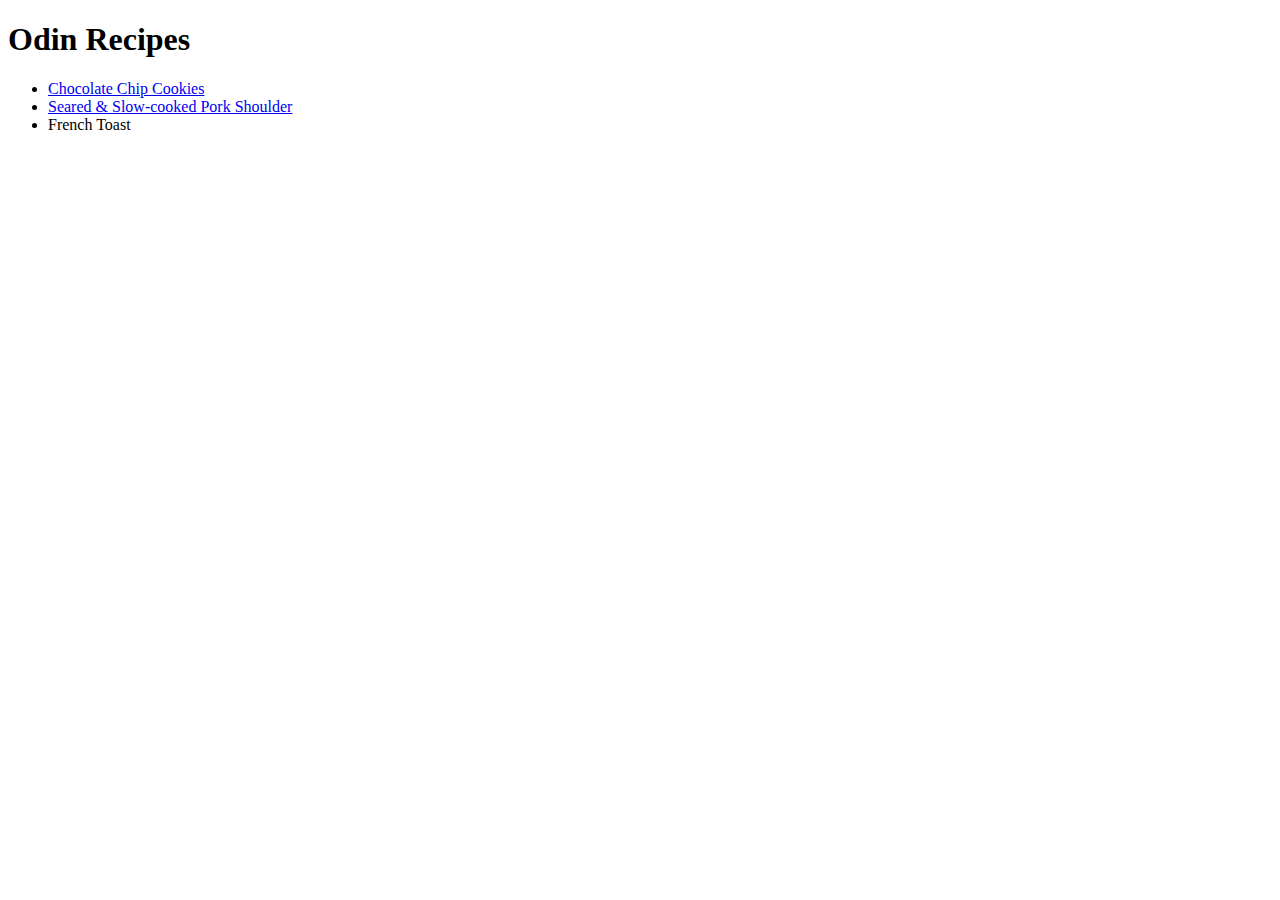
==== index.html @ 0cfff20f "added pork shoulder" ====
<!DOCTYPE html>
<html lang="en">
  <head>
    <meta charset="UTF-8" />
    <meta
      http-equiv="X-UA-Compatible"
      content="IE=edge" />
    <meta
      name="viewport"
      content="width=device-width, initial-scale=1.0" />
    <title>Document</title>
  </head>
  <body>
    <h1>Odin Recipes</h1>
    <ul>
      <li><a href="recipes/cookies.html">Chocolate Chip Cookies</a></li>
      <li><a href="recipes/slowcookedpork.html">Seared & Slow-cooked Pork Shoulder</a></li>
      <li>French Toast</li>
    </ul>
  </body>
</html>
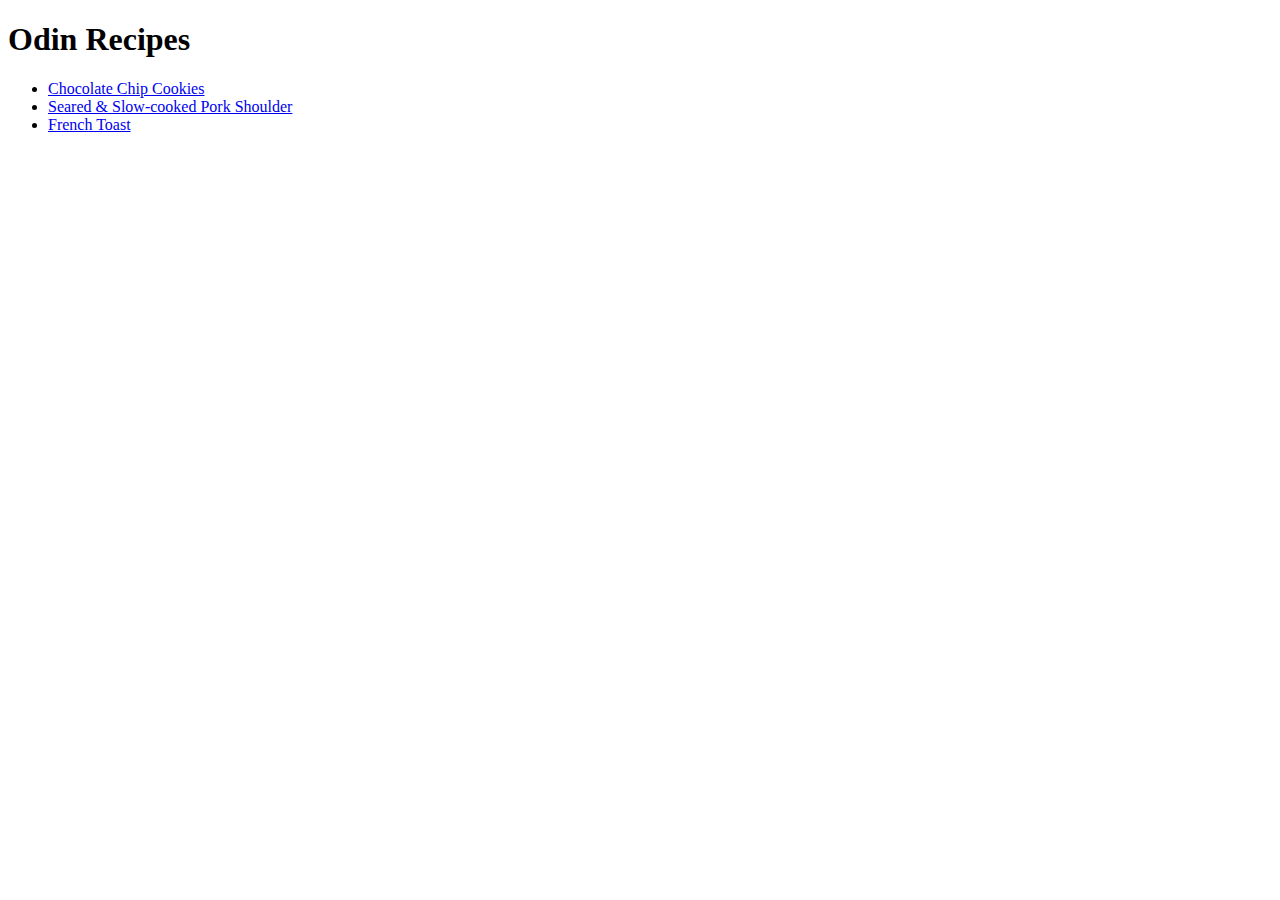
==== commit 6e1479e4: "linked the french toast from home" ====
--- a/index.html
+++ b/index.html
@@ -8,14 +8,14 @@
     <meta
       name="viewport"
       content="width=device-width, initial-scale=1.0" />
-    <title>Document</title>
+    <title>Homemade Classics</title>
   </head>
   <body>
     <h1>Odin Recipes</h1>
     <ul>
       <li><a href="recipes/cookies.html">Chocolate Chip Cookies</a></li>
       <li><a href="recipes/slowcookedpork.html">Seared & Slow-cooked Pork Shoulder</a></li>
-      <li>French Toast</li>
+      <li><a href="recipes/frenchtoast.html">French Toast</a></li>
     </ul>
   </body>
 </html>
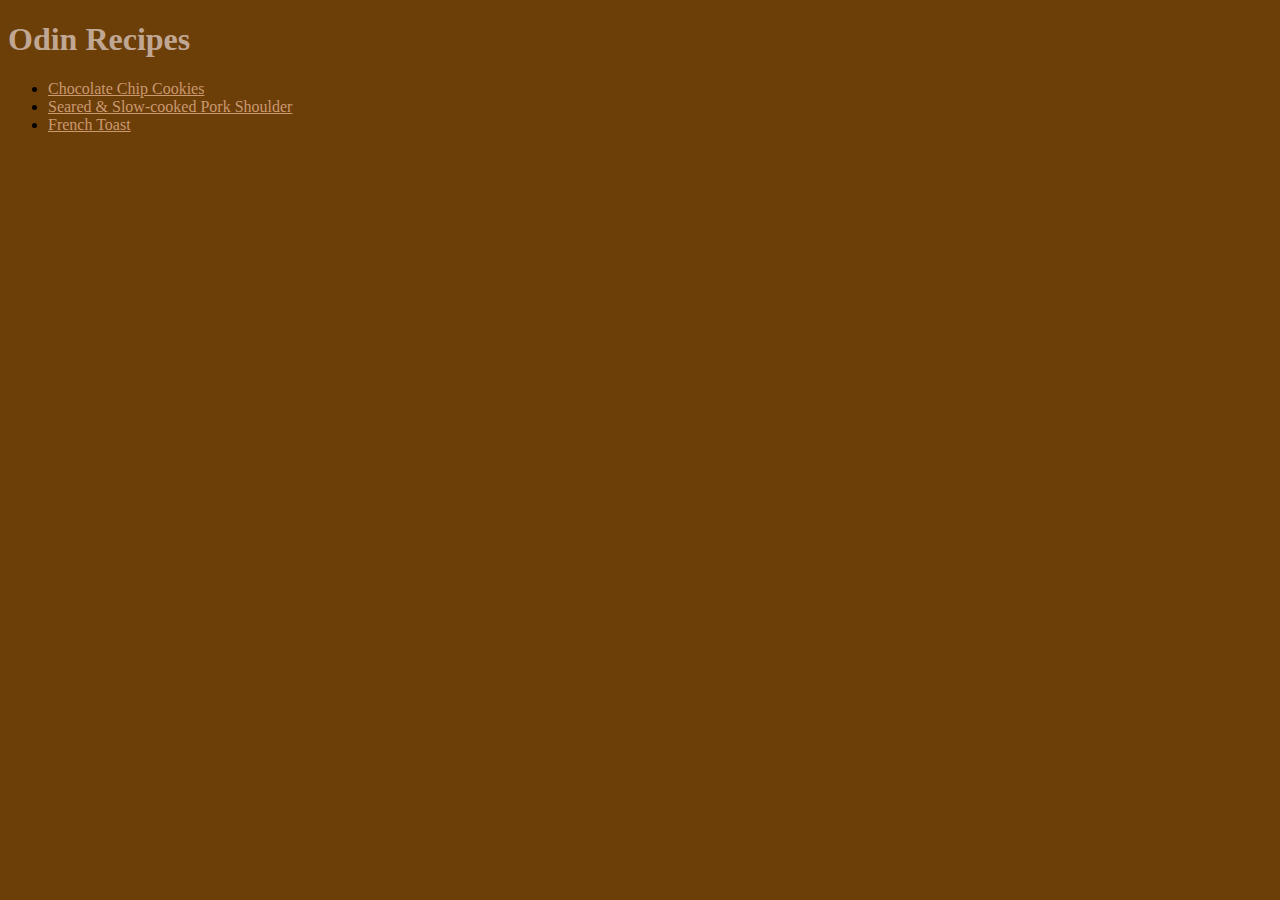
==== commit 4fe4e73e: "styling added to index" ====
--- a/index.html
+++ b/index.html
@@ -8,6 +8,7 @@
     <meta
       name="viewport"
       content="width=device-width, initial-scale=1.0" />
+      <link rel="stylesheet" href="style.css">
     <title>Homemade Classics</title>
   </head>
   <body>
--- a/style.css
+++ b/style.css
@@ -0,0 +1,16 @@
+body {
+  background-color: #6C3E08
+}
+
+h1 {
+  color: #C0A793
+}
+
+img {
+  max-width: 90%;
+  height: auto
+}
+
+a {
+  color: #CA9970
+}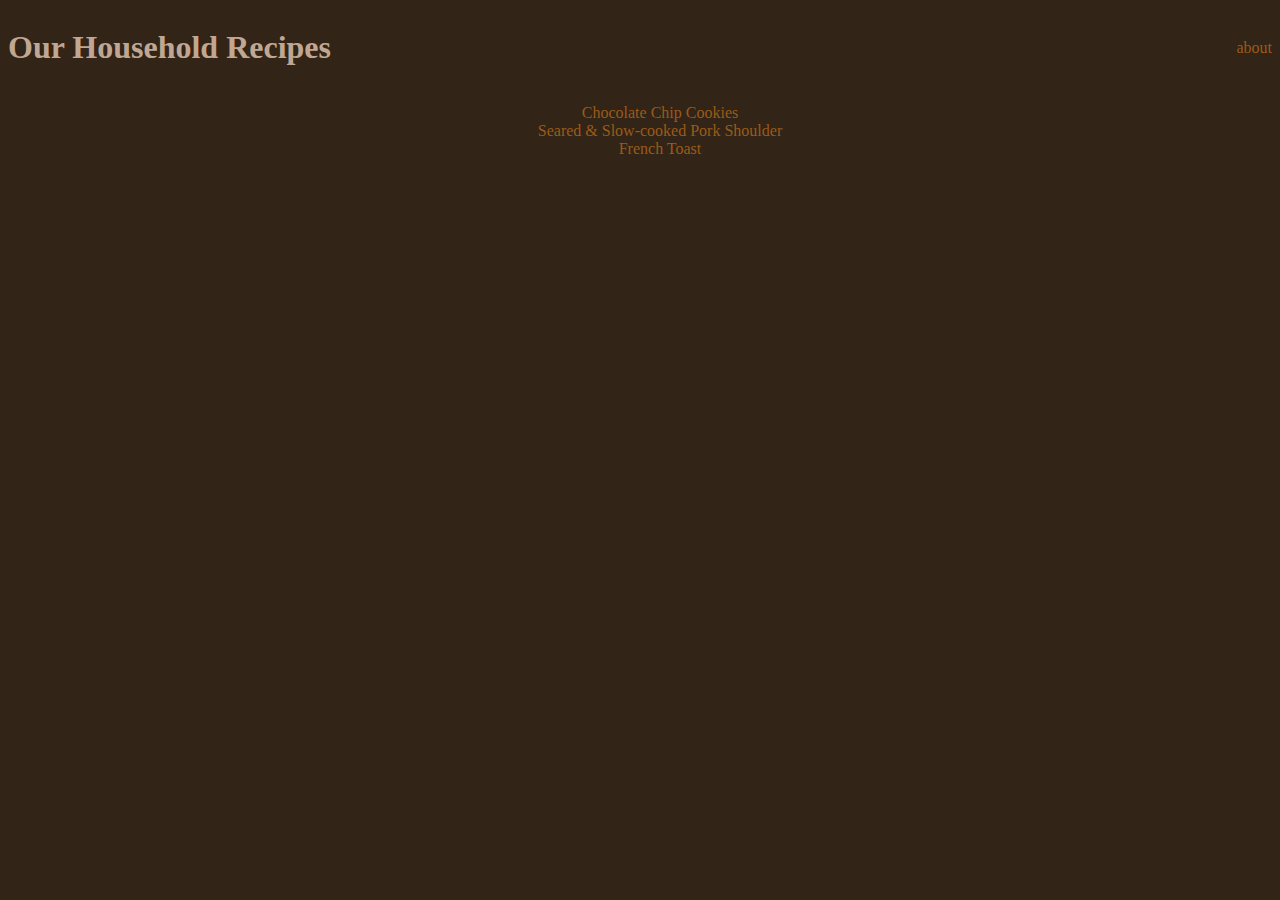
==== commit 33fb1602: "added about with basic styling. will set to modal soon" ====
--- a/index.html
+++ b/index.html
@@ -12,11 +12,17 @@
     <title>Homemade Classics</title>
   </head>
   <body>
-    <h1>Odin Recipes</h1>
-    <ul>
-      <li><a href="recipes/cookies.html">Chocolate Chip Cookies</a></li>
-      <li><a href="recipes/slowcookedpork.html">Seared & Slow-cooked Pork Shoulder</a></li>
-      <li><a href="recipes/frenchtoast.html">French Toast</a></li>
-    </ul>
+    <div class="header">      
+      <h1>Our Household Recipes</h1>
+      <p><a class="about" href="about.html">about</a></p>
+    </div>
+
+    <div class="container">
+      <ul>
+        <li><a href="recipes/cookies.html">Chocolate Chip Cookies</a></li>
+        <li><a href="recipes/slowcookedpork.html">Seared & Slow-cooked Pork Shoulder</a></li>
+        <li><a href="recipes/frenchtoast.html">French Toast</a></li>
+      </ul>
+    </div>
   </body>
 </html>
--- a/style.css
+++ b/style.css
@@ -1,16 +1,47 @@
+*{
+  box-sizing: border-box;
+}
+
 body {
-  background-color: #6C3E08
+  background-color: #322417;
+  color: #A96E3B;
+  display: flex;
+  flex-direction: column;
+}
+
+.header {
+  display: flex;
+  justify-content: space-between;
+  align-items: center;
+  flex: 1;
+}
+
+.container {
+  display: flex;
+  flex-direction: column;
+  flex: 1;
 }
 
 h1 {
   color: #C0A793
+} 
+
+ul {
+  list-style-type: none;
+  text-align: center;
 }
 
 img {
-  max-width: 90%;
-  height: auto
+  max-width: 300px;
+  max-height: 300px;
+
 }
 
-a {
-  color: #CA9970
+a, a:visited {
+  color: #9B5B19;
+  text-decoration: none;
+}
+
+a:hover {
+  color: #BEAE8D
 }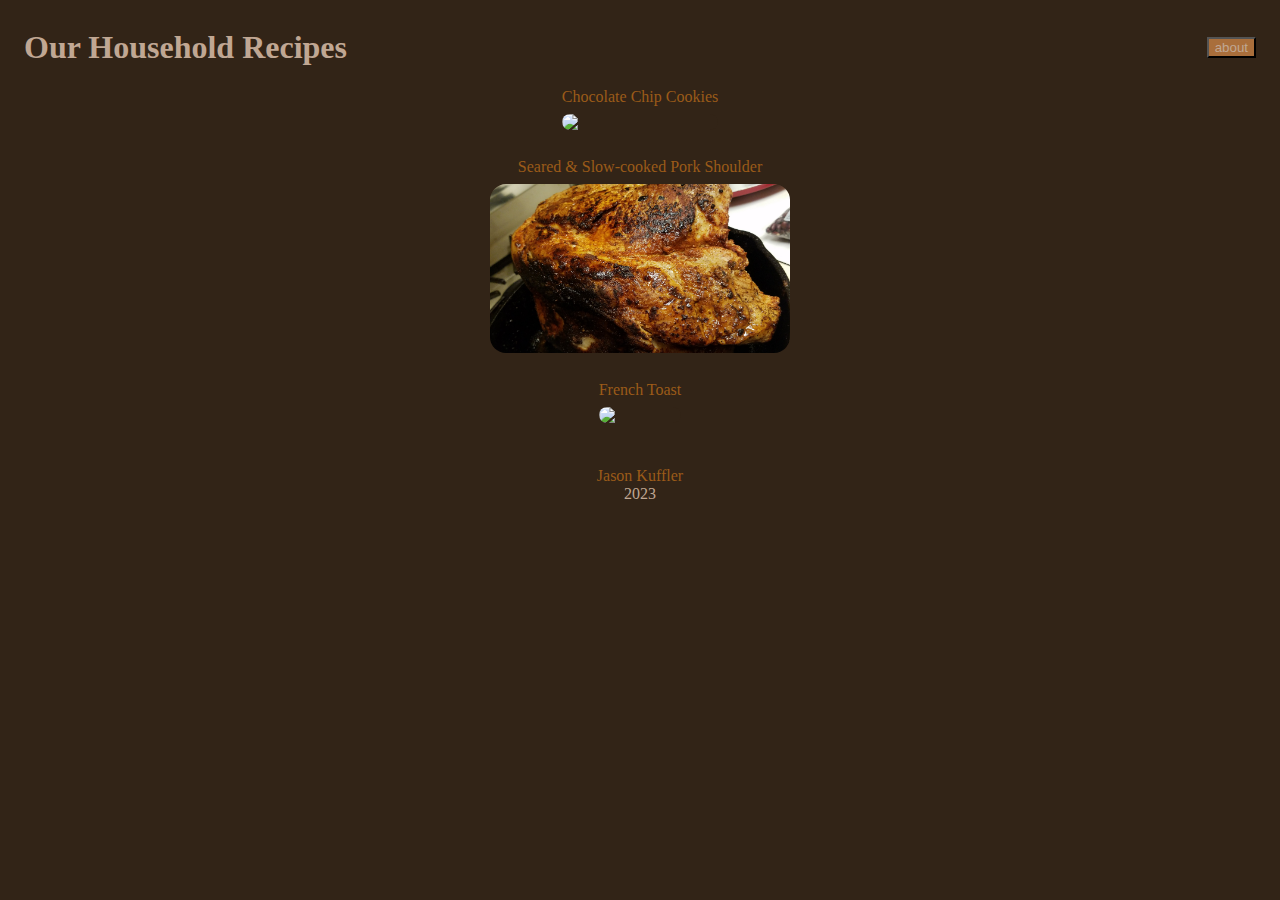
==== commit bad0ac41: "tweaked index styling" ====
--- a/index.html
+++ b/index.html
@@ -10,19 +10,38 @@
       content="width=device-width, initial-scale=1.0" />
       <link rel="stylesheet" href="style.css">
     <title>Homemade Classics</title>
+    <script src="index.js" defer></script>
   </head>
+
   <body>
     <div class="header">      
       <h1>Our Household Recipes</h1>
-      <p><a class="about" href="about.html">about</a></p>
+      <dialog id="about">
+        <button id="close-btn"> X </button>
+        <div class="container">
+          <p>have you tried <strong>tunafish and spaghetti</strong> yet? If so, did you make it using tomato juice for your spaghetti sauce? If so, was your favorite part of this meal the side dish: oven-toasted garlic bread? I'm talking about white bread, oven toasted, with butter and garlic salt.</p>
+          <p>it's not so bad, really. gotta say though: having tunafish and spaghetti <em>very regularly</em> throughout my formative years left me with a firm resolve to provide more flavor from my own kitchen</p>
+          <p>this is my love letter to food. food always inspires me. here are recipes and such. check back. stop by. i made enough to share!</p> 
+        </div>
+      </dialog> 
+      <button id="about-btn">about</button>
     </div>
 
     <div class="container">
-      <ul>
-        <li><a href="recipes/cookies.html">Chocolate Chip Cookies</a></li>
-        <li><a href="recipes/slowcookedpork.html">Seared & Slow-cooked Pork Shoulder</a></li>
-        <li><a href="recipes/frenchtoast.html">French Toast</a></li>
-      </ul>
+      <div class="card">
+        <a href="recipes/cookies.html">Chocolate Chip Cookies<img src="cookiestack.jpg  "/></a>
+      </div>
+      <div class="card"> 
+        <a href="recipes/slowcookedpork.html">Seared & Slow-cooked Pork Shoulder<img src="searedpork.jpg"/></a>
+      </div>
+      <div class="card">         
+        <a href="recipes/frenchtoast.html">French Toast<img src="carbspiral.jpg"/></a>
+      </div>
+      
     </div>
+    <footer>
+      <a href="mailto:jakuffler@gmail.com"> Jason Kuffler</a> 2023
+    </footer>
+
   </body>
 </html>
--- a/style.css
+++ b/style.css
@@ -1,5 +1,7 @@
 *{
   box-sizing: border-box;
+  background-color: #322417;
+  color: #C0A793;
 }
 
 body {
@@ -9,37 +11,66 @@
   flex-direction: column;
 }
 
+
+button {
+  background-color: #A96E3B;
+  display: flex;
+}
+
+.close-btn {
+  display: flex;
+  justify-content: flex-end;
+}
+
 .header {
   display: flex;
   justify-content: space-between;
   align-items: center;
   flex: 1;
+  padding-left: 1em;
+  padding-right: 1em;
 }
 
 .container {
   display: flex;
   flex-direction: column;
-  flex: 1;
+  justify-content: center;
+  gap: 1em;
+  flex-wrap: wrap;
+}
+
+.card {
+  display: flex;
+  flex-direction: column;
+  justify-content: center;
+  align-items: center;
+  gap: 1em;
 }
 
 h1 {
   color: #C0A793
 } 
 
-ul {
-  list-style-type: none;
-  text-align: center;
+img {
+  display: flex;
+  max-width: 300px;
+  max-height: 300px;
+  border-radius: 1em;
+  margin-top: .5em;
+  margin-bottom: .75em;
 }
 
-img {
-  max-width: 300px;
-  max-height: 300px;
-
+footer {
+  display: flex;
+  flex-direction: column;
+  margin-top: 2em;
+  text-align: center;
 }
 
 a, a:visited {
   color: #9B5B19;
   text-decoration: none;
+  text-align: center;
 }
 
 a:hover {
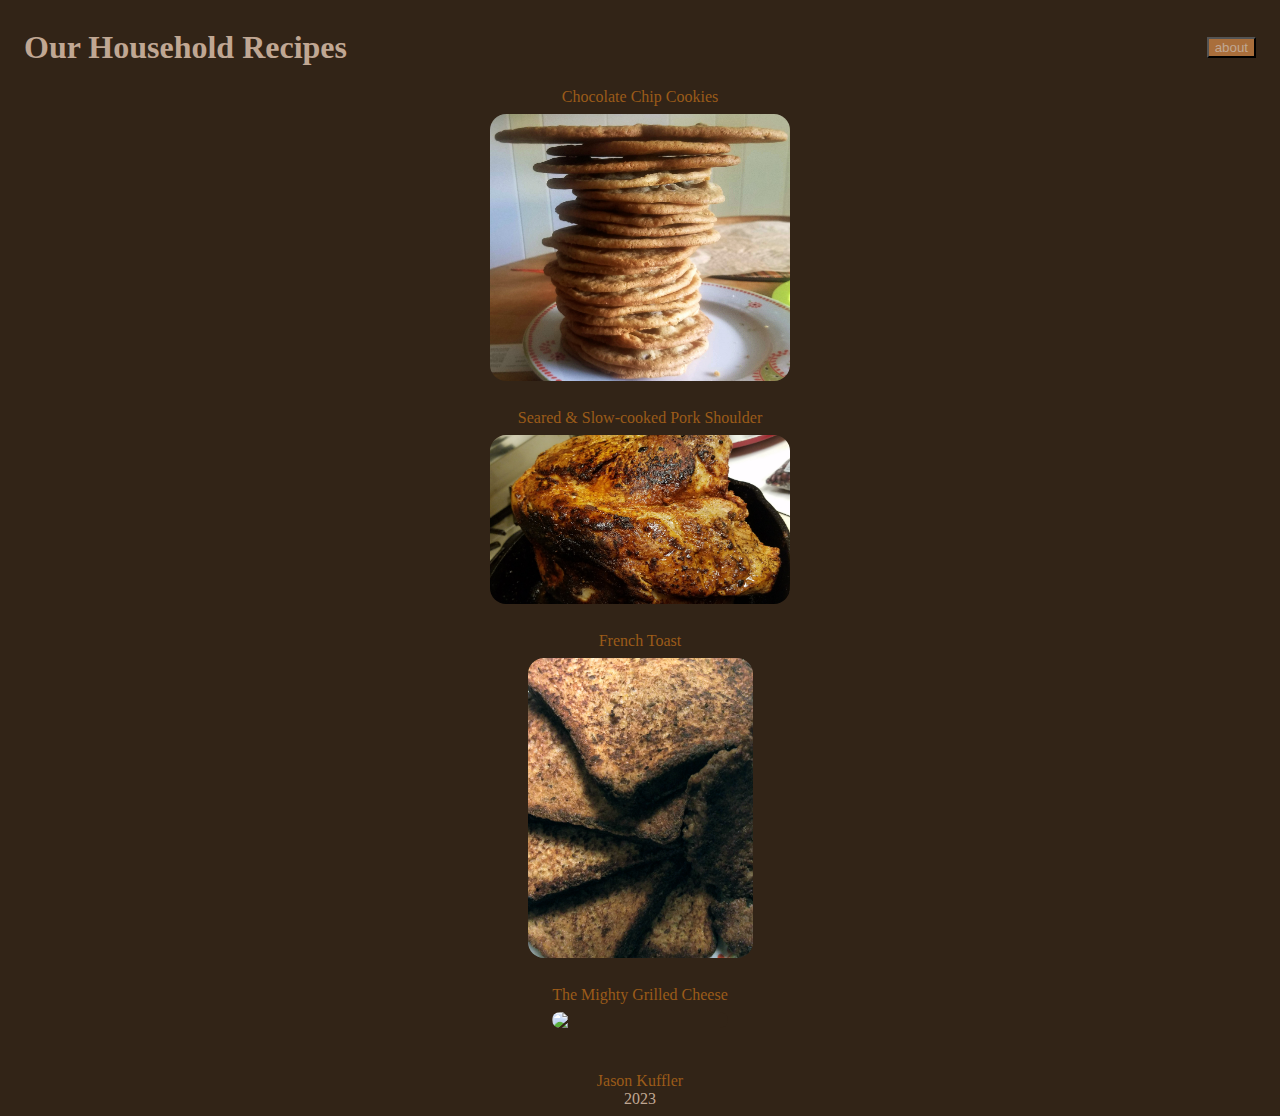
==== commit 4f0e8263: "say hello to grilled cheese" ====
--- a/index.html
+++ b/index.html
@@ -37,7 +37,9 @@
       <div class="card">         
         <a href="recipes/frenchtoast.html">French Toast<img src="carbspiral.jpg"/></a>
       </div>
-      
+      <div class="card">
+        <a href="recipes/grilledchez.html">The Mighty Grilled Cheese<img src="grilled cheese.jpg"/> </a>
+      </div>
     </div>
     <footer>
       <a href="mailto:jakuffler@gmail.com"> Jason Kuffler</a> 2023
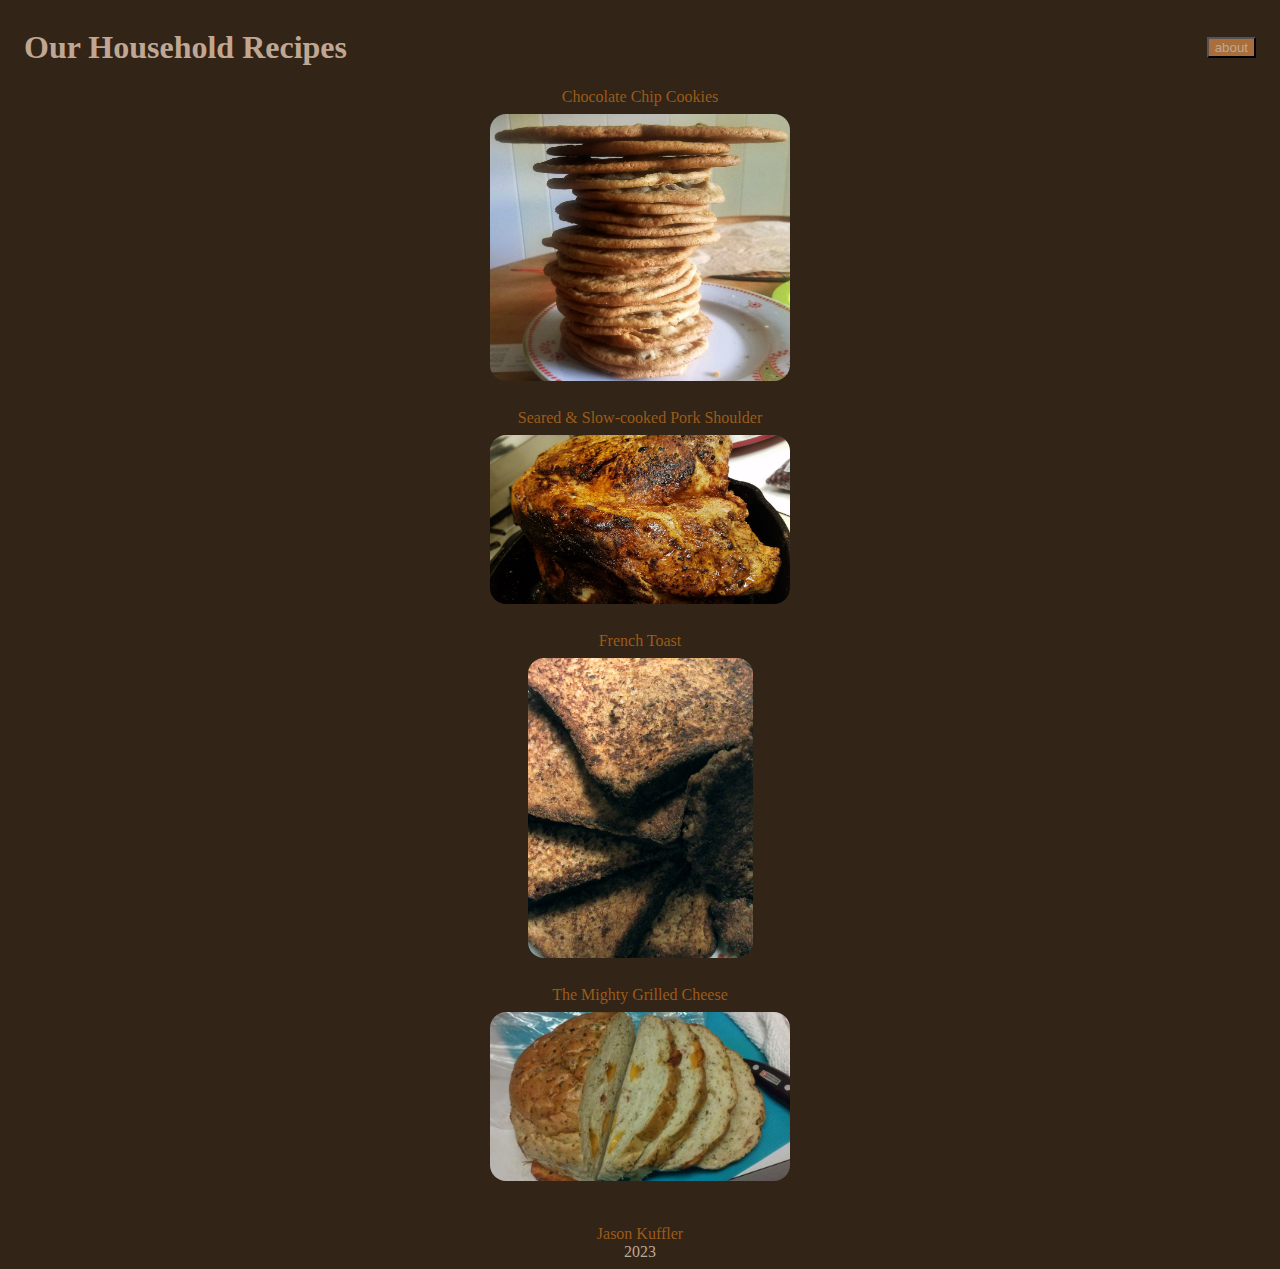
==== commit e3d48079: "testing deployed link bug fix" ====
--- a/index.html
+++ b/index.html
@@ -38,7 +38,7 @@
         <a href="recipes/frenchtoast.html">French Toast<img src="carbspiral.jpg"/></a>
       </div>
       <div class="card">
-        <a href="recipes/grilledchez.html">The Mighty Grilled Cheese<img src="grilled cheese.jpg"/> </a>
+        <a href="grilledchez.html">The Mighty Grilled Cheese<img src="grilledcheese.jpg"/> </a>
       </div>
     </div>
     <footer>
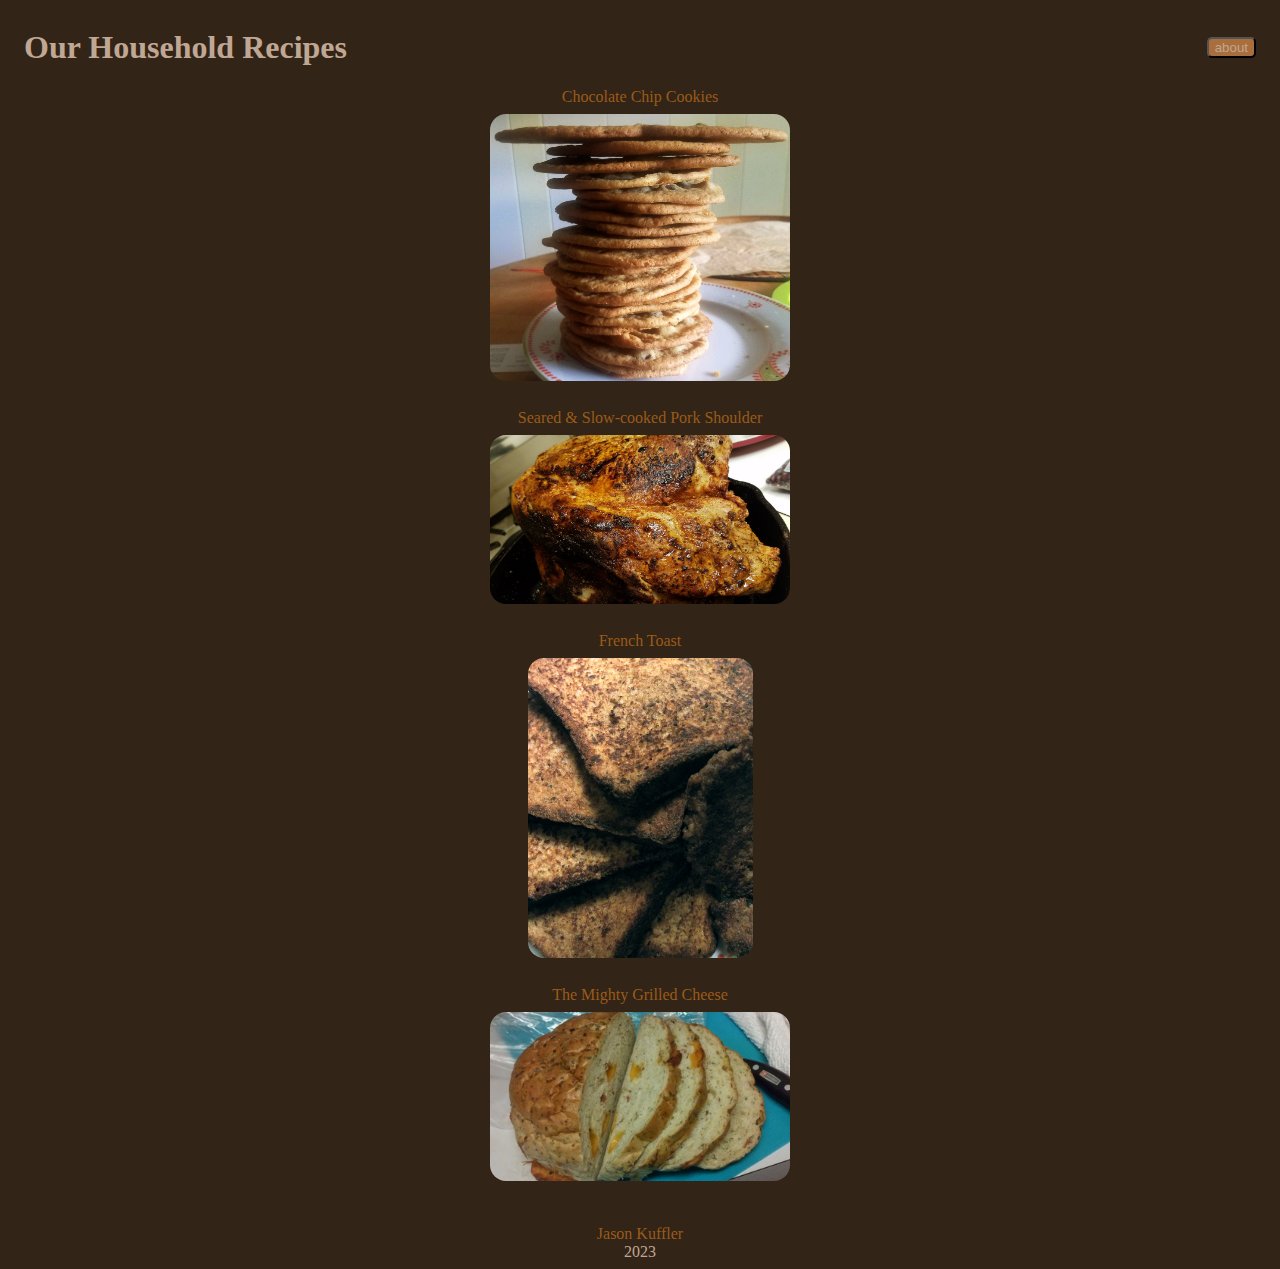
==== commit 4cfd18ae: "removed ugly pork. fixed list margins" ====
--- a/index.html
+++ b/index.html
@@ -14,7 +14,7 @@
   </head>
 
   <body>
-    <div class="header">      
+    <header>      
       <h1>Our Household Recipes</h1>
       <dialog id="about">
         <button id="close-btn"> X </button>
@@ -25,22 +25,22 @@
         </div>
       </dialog> 
       <button id="about-btn">about</button>
-    </div>
+    </header>
 
-    <div class="container">
+    <section class="container">
       <div class="card">
-        <a href="recipes/cookies.html">Chocolate Chip Cookies<img src="cookiestack.jpg  "/></a>
+        <a href="recipes/cookies.html"> Chocolate Chip Cookies <img src="cookiestack.jpg  "/> </a>
       </div>
       <div class="card"> 
-        <a href="recipes/slowcookedpork.html">Seared & Slow-cooked Pork Shoulder<img src="searedpork.jpg"/></a>
+        <a href="recipes/slowcookedpork.html"> Seared & Slow-cooked Pork Shoulder <img src="searedpork.jpg"/> </a>
       </div>
       <div class="card">         
-        <a href="recipes/frenchtoast.html">French Toast<img src="carbspiral.jpg"/></a>
+        <a href="recipes/frenchtoast.html"> French Toast <img src="carbspiral.jpg"/> </a>
       </div>
       <div class="card">
-        <a href="grilledchez.html">The Mighty Grilled Cheese<img src="grilledcheese.jpg"/> </a>
+        <a href="grilledchez.html"> The Mighty Grilled Cheese <img src="grilledcheese.jpg"/> </a>
       </div>
-    </div>
+    </section>
     <footer>
       <a href="mailto:jakuffler@gmail.com"> Jason Kuffler</a> 2023
     </footer>
--- a/style.css
+++ b/style.css
@@ -13,6 +13,7 @@
 
 
 button {
+  border-radius: 5px;
   background-color: #A96E3B;
   display: flex;
 }
@@ -22,7 +23,11 @@
   justify-content: flex-end;
 }
 
-.header {
+dialog {
+  border-radius: 10px;
+}
+
+header {
   display: flex;
   justify-content: space-between;
   align-items: center;
